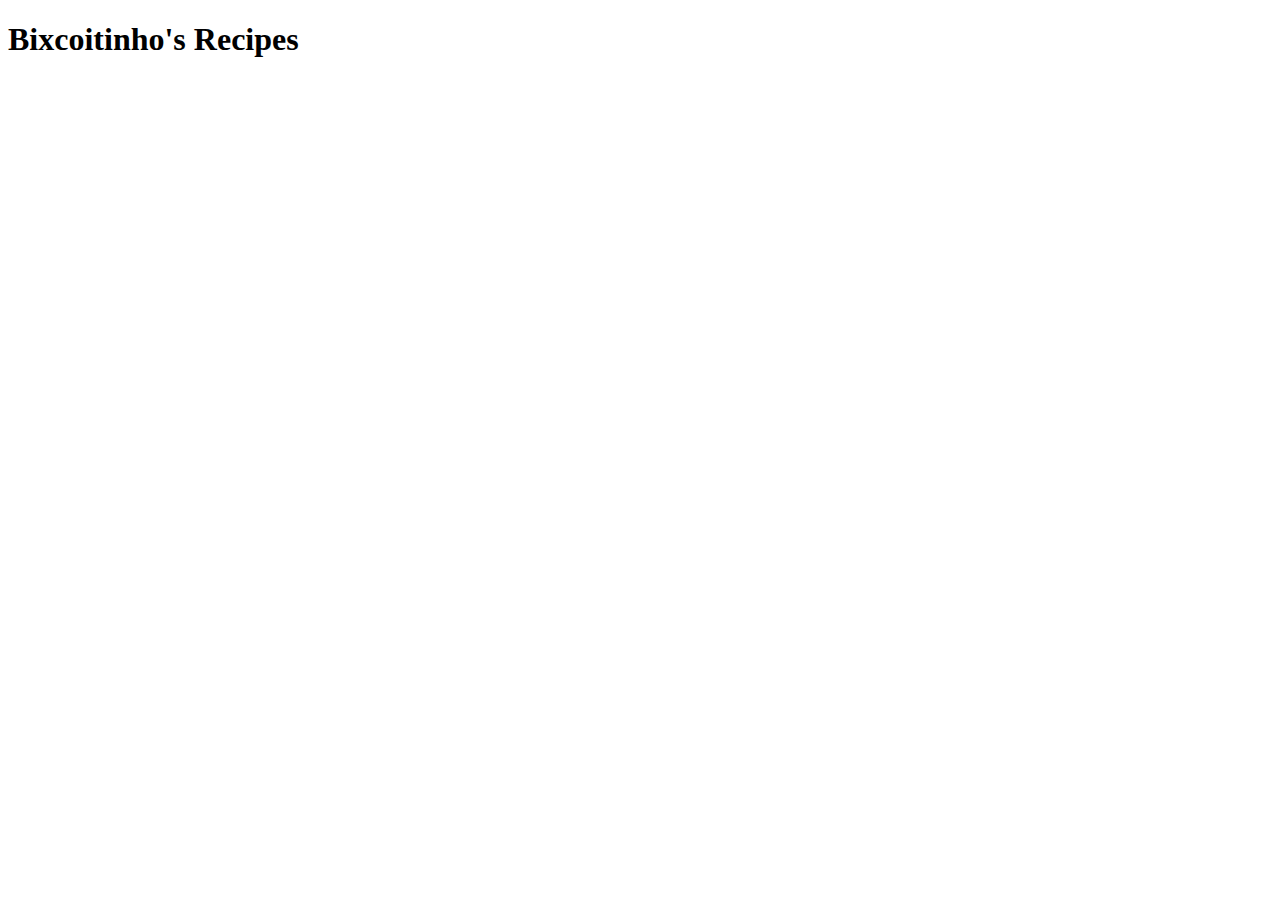
==== index.html @ 8aa21120 "Inicialization of index.html" ====
<!DOCTYPE html>
<html lang="en">
<head>
    <meta charset="UTF-8">
    <meta http-equiv="X-UA-Compatible" content="IE=edge">
    <meta name="viewport" content="width=device-width, initial-scale=1.0">
    <title>Bixcoitinho's Restaurant</title>
</head>
<body>
    <h1>Bixcoitinho's Recipes</h1>
</body>
</html>
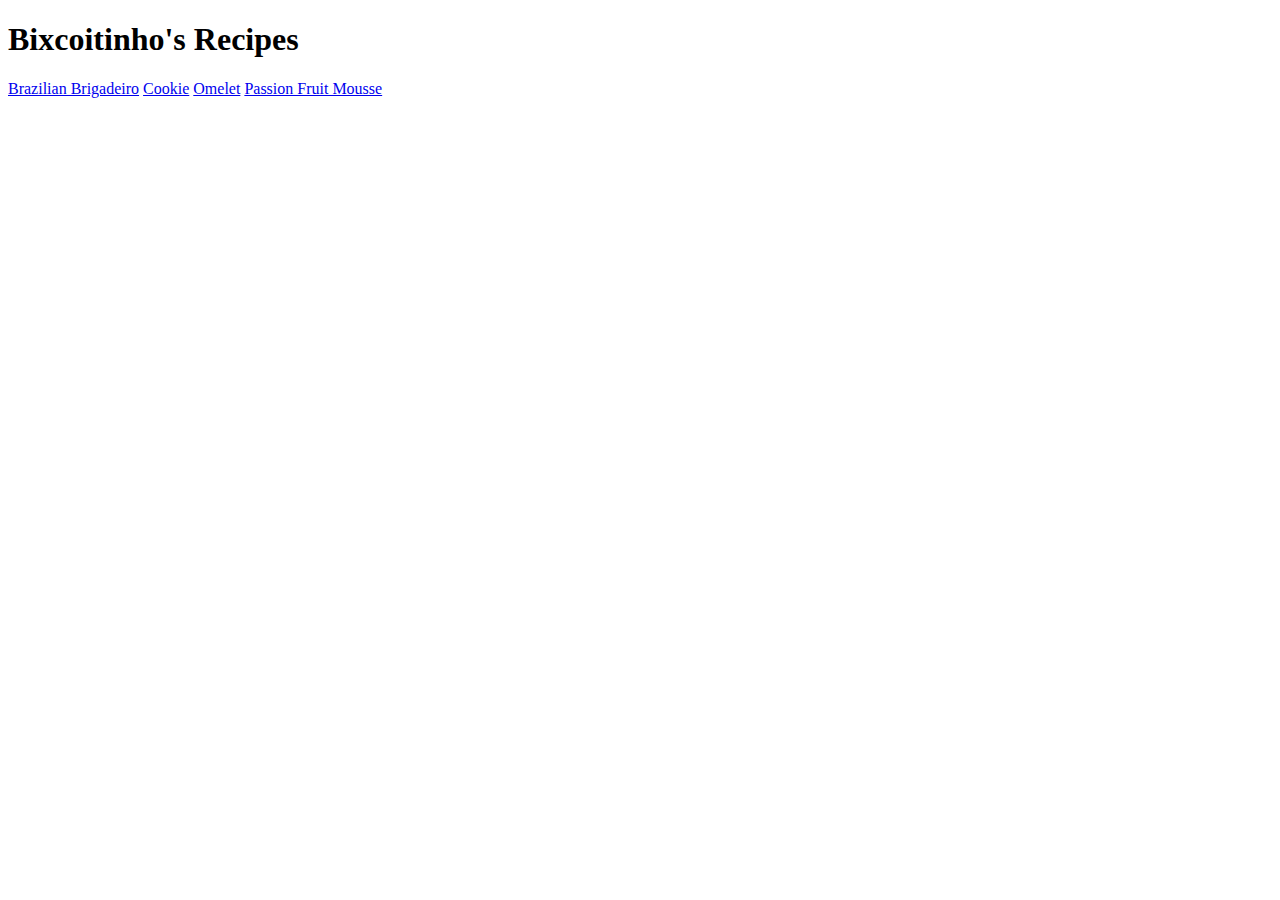
==== commit 3e583309: "add images to the website" ====
--- a/index.html
+++ b/index.html
@@ -4,9 +4,14 @@
     <meta charset="UTF-8">
     <meta http-equiv="X-UA-Compatible" content="IE=edge">
     <meta name="viewport" content="width=device-width, initial-scale=1.0">
+    <link rel="stylesheet" href="styles/style.css">
     <title>Bixcoitinho's Restaurant</title>
 </head>
 <body>
     <h1>Bixcoitinho's Recipes</h1>
+    <a href="recipes/brazilian-brigadeiro.html">Brazilian Brigadeiro</a>
+    <a href="recipes/cookie.html">Cookie</a>
+    <a href="recipes/omelet.html">Omelet</a>
+    <a href="recipes/passion-fruit-mousse.html">Passion Fruit Mousse</a>
 </body>
 </html>--- a/styles/style.css
+++ b/styles/style.css
@@ -0,0 +1,3 @@
+img{
+    width: 300px;
+}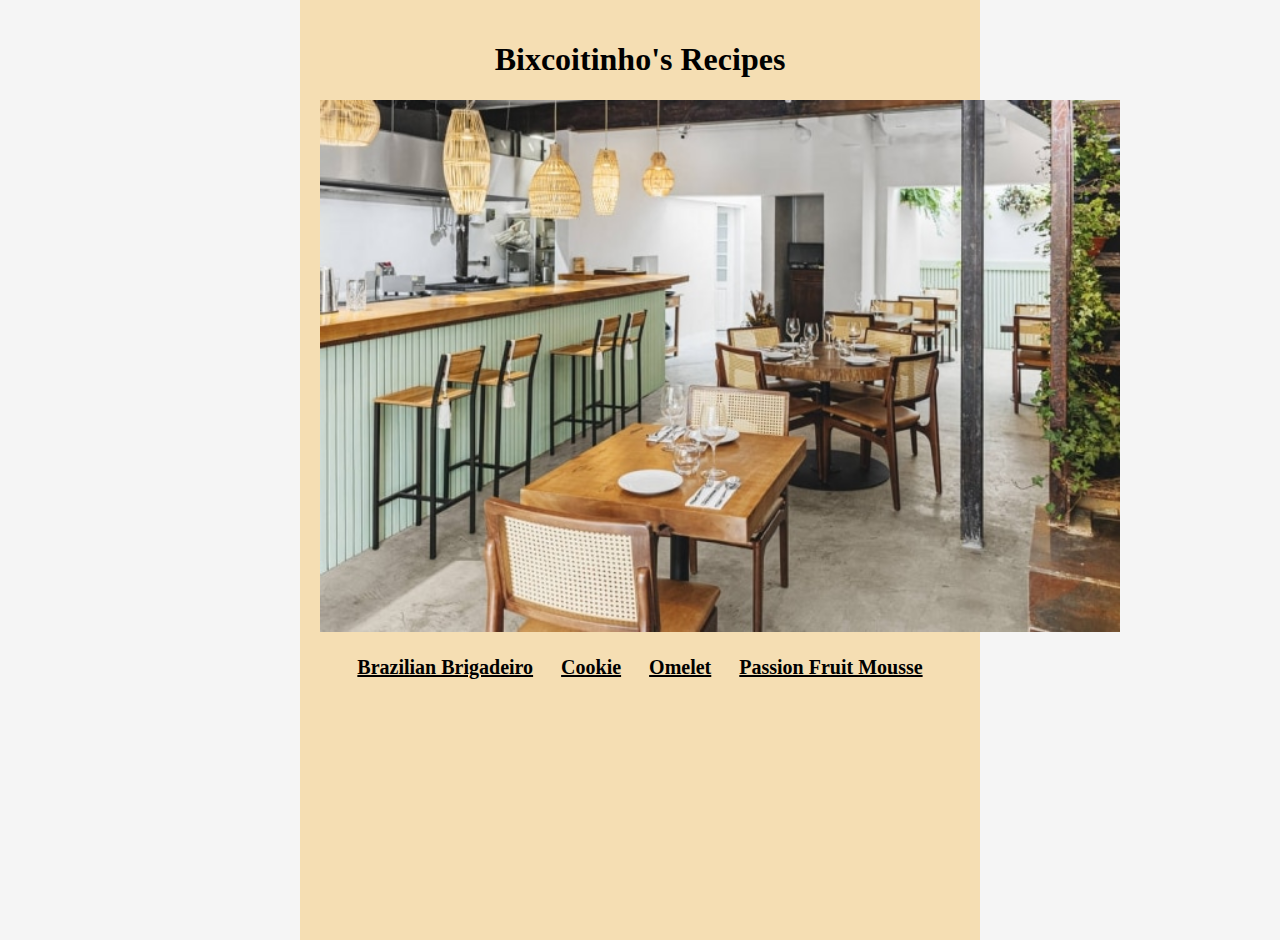
==== commit f9f51de1: "add some CSS" ====
--- a/index.html
+++ b/index.html
@@ -8,10 +8,15 @@
     <title>Bixcoitinho's Restaurant</title>
 </head>
 <body>
-    <h1>Bixcoitinho's Recipes</h1>
-    <a href="recipes/brazilian-brigadeiro.html">Brazilian Brigadeiro</a>
-    <a href="recipes/cookie.html">Cookie</a>
-    <a href="recipes/omelet.html">Omelet</a>
-    <a href="recipes/passion-fruit-mousse.html">Passion Fruit Mousse</a>
+    <div class="container">
+        <h1>Bixcoitinho's Recipes</h1>
+        <img src="images/restaurant.jpg" alt="Restaurant" id="restaurant"> <br>
+        <div id="recipes">
+            <a href="recipes/brazilian-brigadeiro.html">Brazilian Brigadeiro</a>
+            <a href="recipes/cookie.html">Cookie</a>
+            <a href="recipes/omelet.html">Omelet</a>
+            <a href="recipes/passion-fruit-mousse.html">Passion Fruit Mousse</a>
+        </div>
+    </div>
 </body>
 </html>--- a/styles/style.css
+++ b/styles/style.css
@@ -1,3 +1,56 @@
+body{
+    margin: 0;
+    padding: 0;
+    background-color: whitesmoke;
+}
+
+.container{
+    background-color: wheat;
+    width: 50%;
+    height: 100vh;
+    margin: 0 auto;
+    padding: 20px;
+    text-align: center;
+}
+
+#recipes{
+    margin: 20px;
+}
+
+a{
+    color: black;
+    padding: 12px;
+    transition: 0.5s;
+    font-weight: bold;
+    font-size: 15pt;
+}
+
+a:hover{
+    font-size: 17pt;
+}
+
+nav{
+    text-align: left;
+}
+
+#home{
+    color: black;
+    font-size: 17pt;
+    text-decoration: none;
+    border-radius: 5px;
+    background-color: white;
+    padding: 5px 10px;
+}
+
+#home:hover{
+    color: wheat;
+    background-color: black;
+}
+
 img{
     width: 300px;
+}
+
+#restaurant{
+    width: 800px;
 }